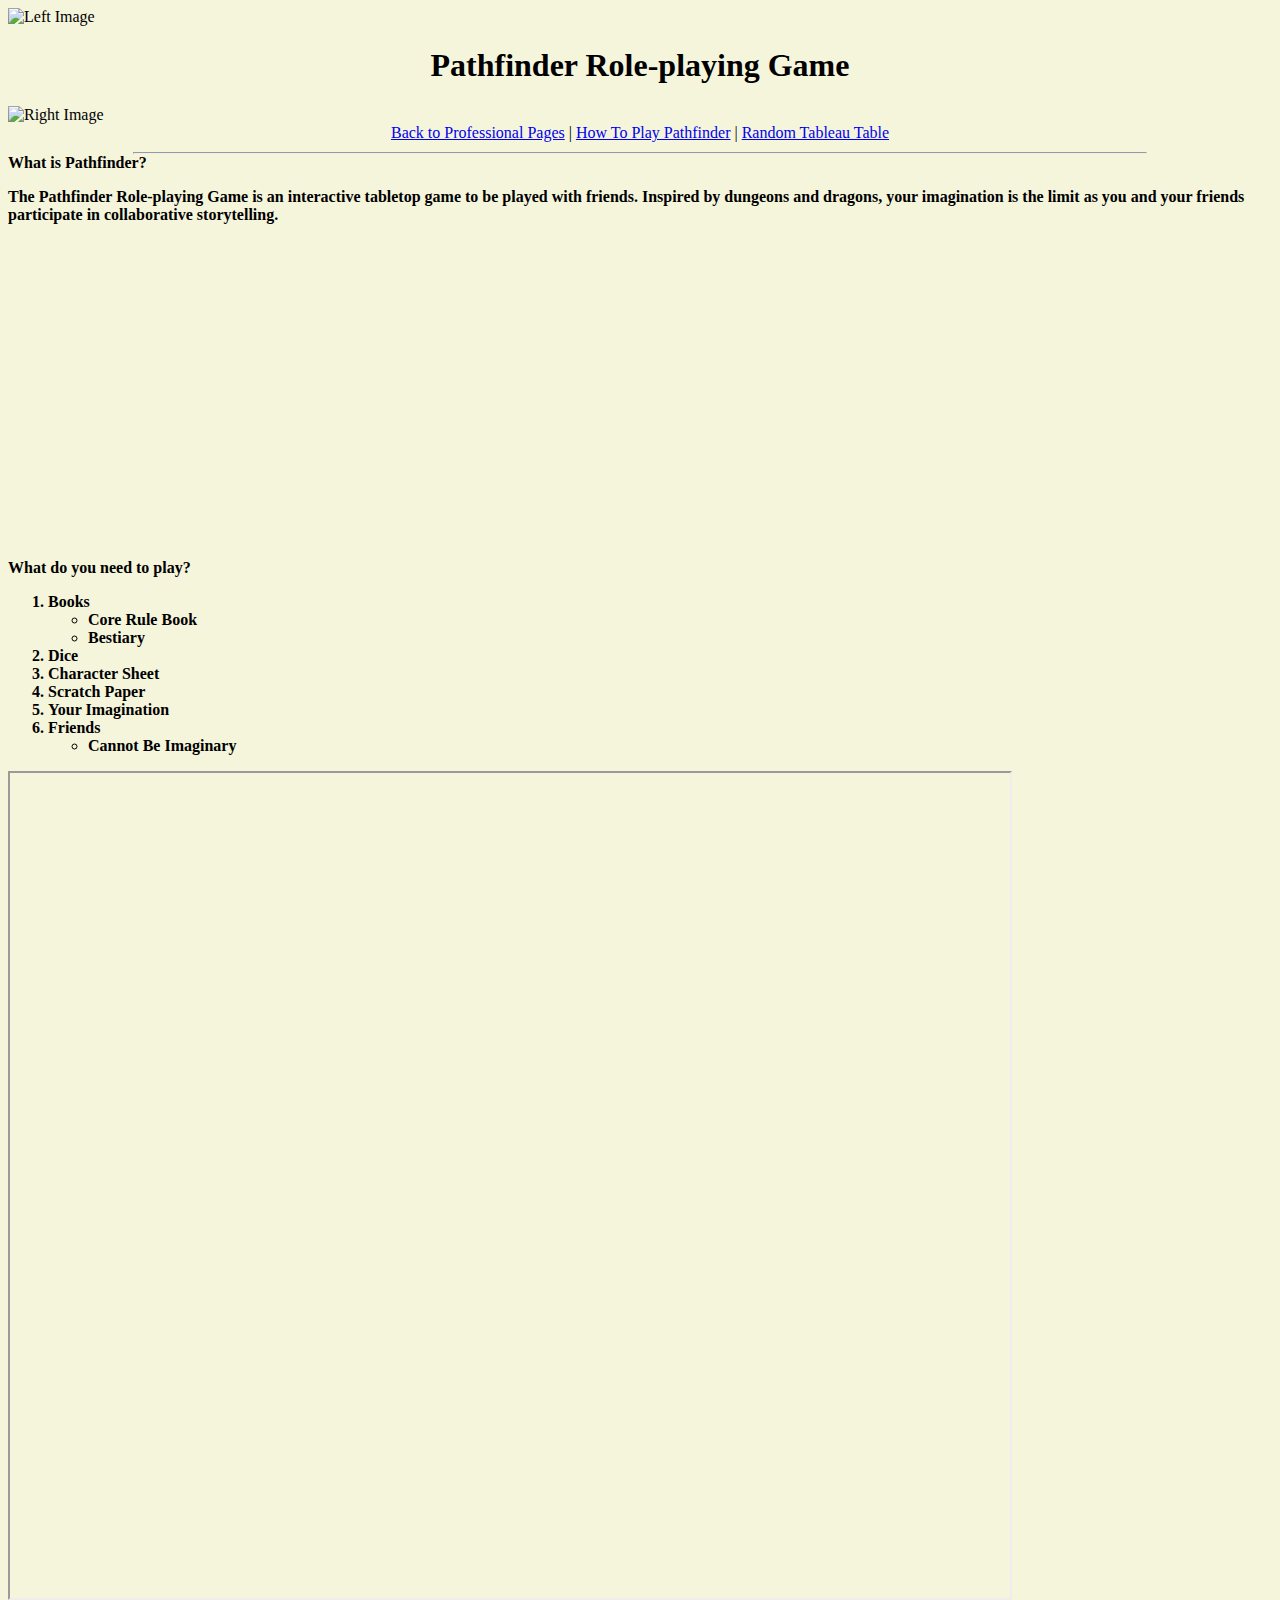
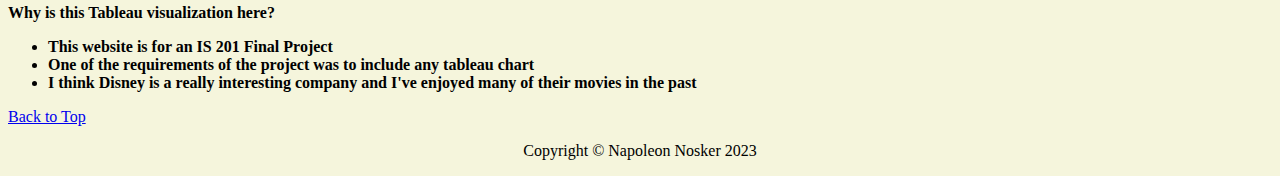
==== pathfinder.html @ 822316a0 "Add files via upload" ====
<!DOCTYPE html>
<html lang="en">
<head>
    <meta charset="UTF-8">
    <meta name="viewport" content="width=device-width, initial-scale=1.0">
    <title>Pathfinder RPG Hobby Page</title>
    <link rel="stylesheet" href="../startbootstrap-clean-blog-gh-pages/css/homemadestyles.css">
</head>
<body style="background-color: #f5f5dc;">

    <header>
        <img src="../startbootstrap-clean-blog-gh-pages/Images/Pathfinder_book_cover.jpg" alt="Left Image" class="cornerpic leftpic">
        <h1 style="text-align: center; font-weight: bold;" id="top">Pathfinder Role-playing Game</h1>
        <img src="../startbootstrap-clean-blog-gh-pages/Images/Pathfinder_ultimate.jpg" alt="Right Image" class="cornerpic rightpic">
        
        <!-- Links and anchors yooo -->
        <nav style="text-align: center;">
            <a href="index.html"> Back to Professional Pages</a> | 
            <a href="#youtube">How To Play Pathfinder</a> | 
            <a href="#tableau">Random Tableau Table</a>
        </nav>
        
        <!-- Took eternity and a half to make this line, had to rewatch the video -->
        <hr style="width: 80%; margin: auto; margin-top: 10px;">

    </header>

    <div class="div1" style="font-weight: bold;">What is Pathfinder? <br>
         <p class="regular">The Pathfinder Role-playing Game is an interactive tabletop game to be played with friends. Inspired by dungeons and dragons, your imagination is the limit as you and your friends participate in collaborative storytelling.</p>

    </div>
    <section id="youtube">
        <iframe width="560" height="315" src="https://www.youtube.com/embed/ty3Bhkkj63c" title="Pathfinder 1E How to Get Started" frameborder="0" allow="accelerometer; autoplay; clipboard-write; encrypted-media; gyroscope; picture-in-picture; web-share" allowfullscreen></iframe> 
    </section>

    <div class="div2" style="font-weight: bold;">What do you need to play?
        <ol class="regular">
            <li>Books
                <ul>
                    <li>Core Rule Book</li>
                    <li>Bestiary</li>
                </ul>
            </li>
            <li>Dice</li>
            <li>Character Sheet</li>
            <li>Scratch Paper</li>
            <li>Your Imagination</li>
            <li>Friends
                <ul>
                    <li>Cannot Be Imaginary</li>
                </ul>
            </li>
        </ol>
    </div>

    <section id="tableau">
        <iframe src="https://public.tableau.com/views/DisneyDominationofBestAnimatedFeatureAward/BestAnimatedFeatureWinners?:showVizHome=no&:embed=true" width="1000px" height="825px" style="max-width: 1200px; max-height: 1200px; overflow: hidden;"></iframe>
    </section>

    <div class="div3" style="font-weight: bold;">Why is this Tableau visualization here?
        <ul class="regular">
            <li>This website is for an IS 201 Final Project</li>
            <li>One of the requirements of the project was to include any tableau chart</li>
            <li>I think Disney is a really interesting company and I've enjoyed many of their movies in the past</li>
        </ul>
    </div>


    <footer>
        <a href="#top">Back to Top</a>
        <p style="text-align: center; text-decoration: none;">Copyright &copy; Napoleon Nosker 2023</p>
    </footer>

</body>
</html>
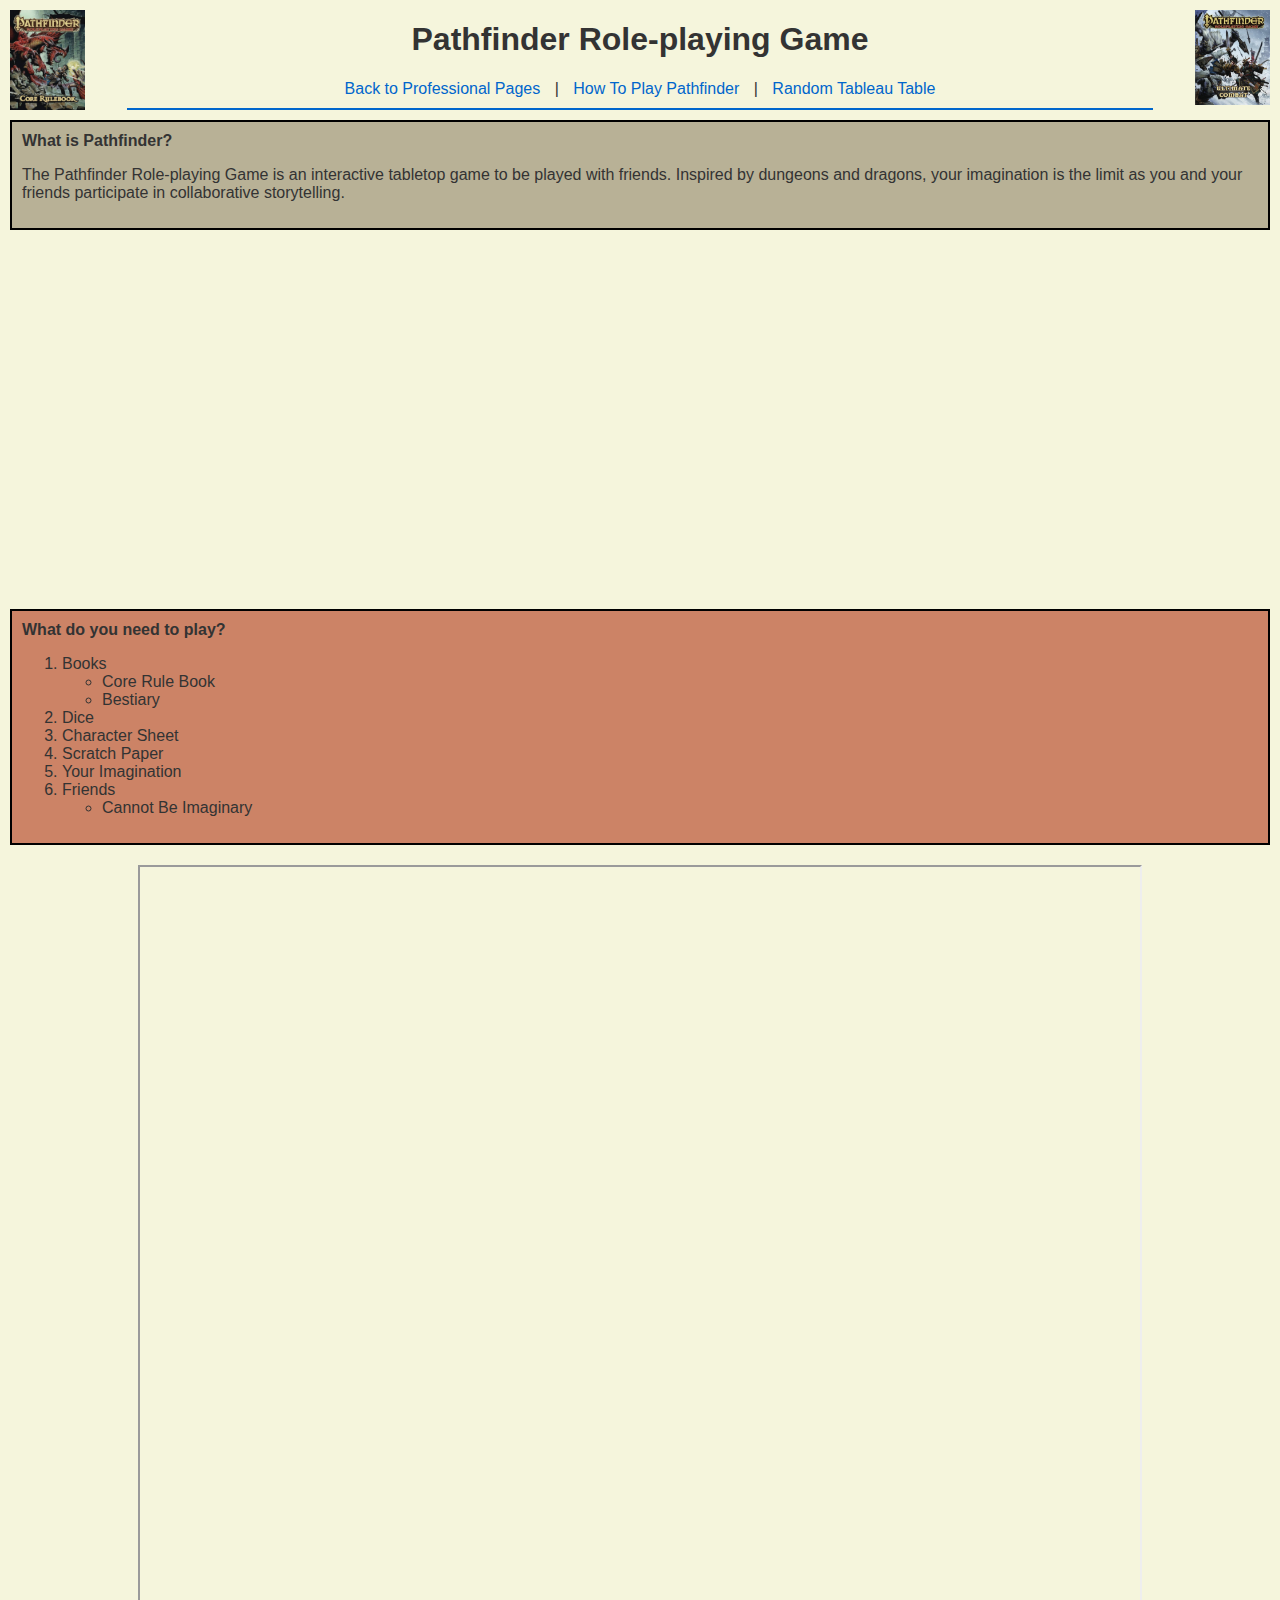
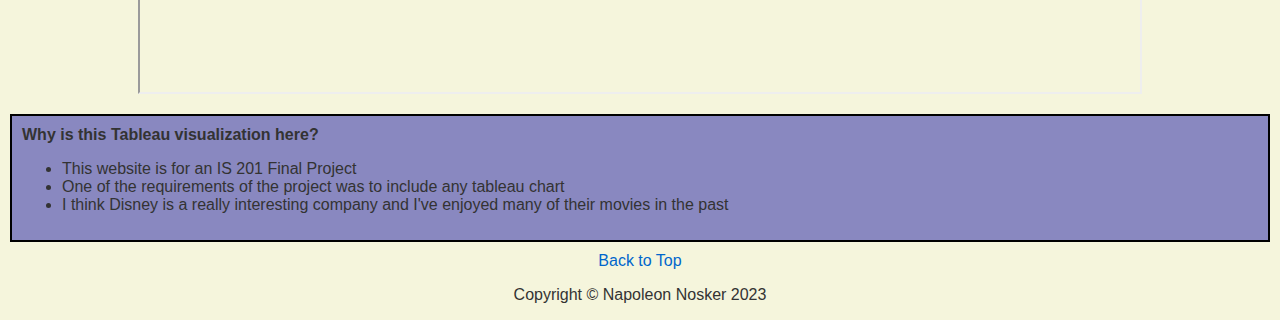
==== commit 2664ad0a: "Update pathfinder.html" ====
--- a/pathfinder.html
+++ b/pathfinder.html
@@ -4,14 +4,14 @@
     <meta charset="UTF-8">
     <meta name="viewport" content="width=device-width, initial-scale=1.0">
     <title>Pathfinder RPG Hobby Page</title>
-    <link rel="stylesheet" href="../startbootstrap-clean-blog-gh-pages/css/homemadestyles.css">
+    <link rel="stylesheet" href="../css/homemadestyles.css">
 </head>
 <body style="background-color: #f5f5dc;">
 
     <header>
-        <img src="../startbootstrap-clean-blog-gh-pages/Images/Pathfinder_book_cover.jpg" alt="Left Image" class="cornerpic leftpic">
+        <img src="../Images/Pathfinder_book_cover.jpg" alt="Left Image" class="cornerpic leftpic">
         <h1 style="text-align: center; font-weight: bold;" id="top">Pathfinder Role-playing Game</h1>
-        <img src="../startbootstrap-clean-blog-gh-pages/Images/Pathfinder_ultimate.jpg" alt="Right Image" class="cornerpic rightpic">
+        <img src="../Images/Pathfinder_ultimate.jpg" alt="Right Image" class="cornerpic rightpic">
         
         <!-- Links and anchors yooo -->
         <nav style="text-align: center;">
--- a/css/homemadestyles.css
+++ b/css/homemadestyles.css
@@ -0,0 +1,99 @@
+body {
+    font-family: 'Arial', sans-serif;
+    color: #333;
+    margin: 0;
+}
+
+header {
+    background-color: #f5f5dc;
+}
+
+nav a {
+    margin: 0 10px;
+    text-decoration: none;
+    color: #0066cc;
+}
+
+nav a:hover {
+    text-decoration: underline;
+}
+
+hr {
+    border: 1px solid #0066cc;
+}
+
+
+.cornerpic {
+    width: 75px; 
+    height: auto;
+    position: absolute;
+    top: 10px;
+}
+
+.leftpic {
+    left: 10px;
+}
+
+.rightpic {
+    right: 10px;
+}
+
+
+.div1 {
+    background-color: #b8b196;
+    padding: 10px;
+    margin: 10px;
+    border: 2px solid black;
+}
+
+.div2 {
+    background-color: #cc8366;
+    padding: 10px;
+    margin: 10px;
+    border: 2px solid black;
+}
+
+.div3 {
+    background-color: #8988c0;
+    padding: 10px;
+    margin: 10px;
+    border: 2px solid black;
+}
+
+#youtube {
+    text-align: center;
+}
+
+#youtube iframe {
+    display: inline-block;
+    margin: 20px auto; 
+}
+
+#tableau {
+    text-align: center;
+}
+
+#tableau iframe {
+    display: block;
+    margin: 20px auto; 
+}
+
+footer {
+    text-align: center;
+}
+
+footer a {
+    text-decoration: none;
+    color: #0066cc;
+    display: block;
+    margin-top: 10px; 
+}
+
+footer a:hover {
+    text-decoration: underline;
+}
+
+.regular {
+    text-decoration: none;
+    font-weight: normal;
+}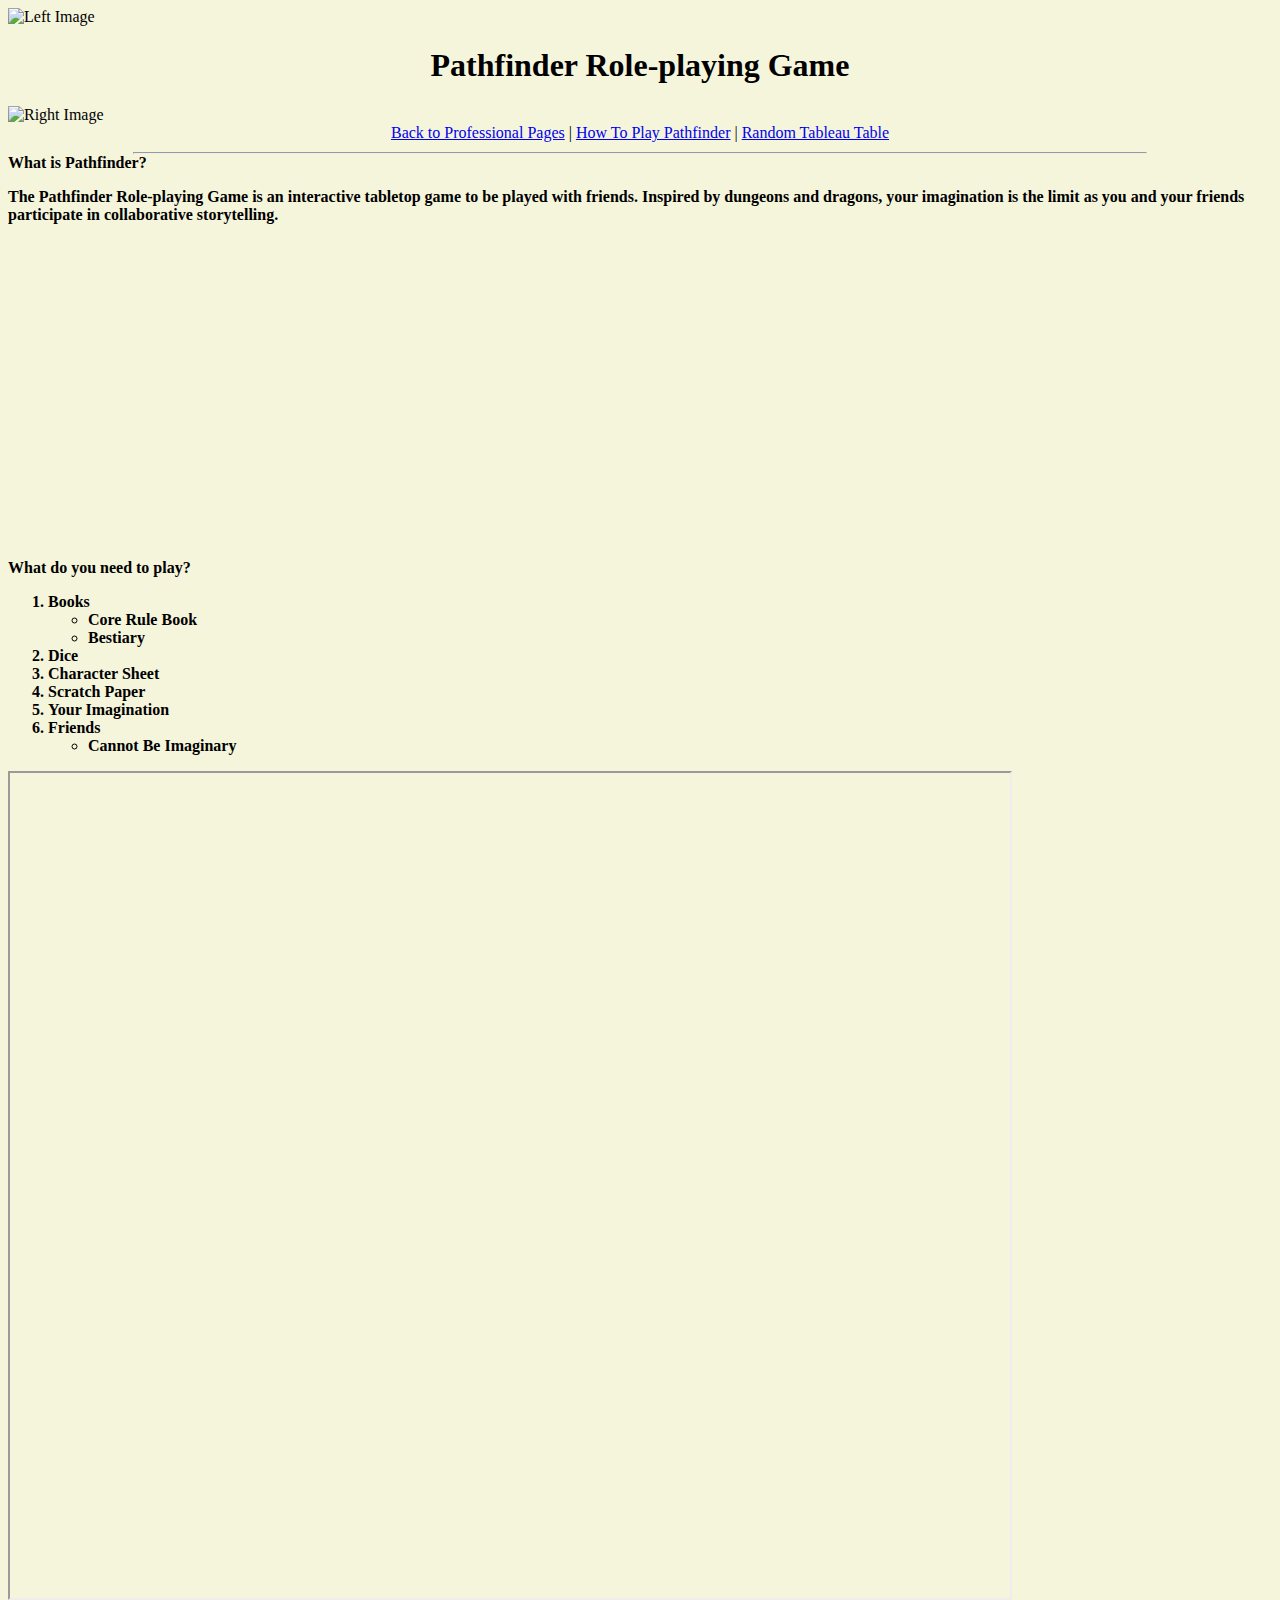
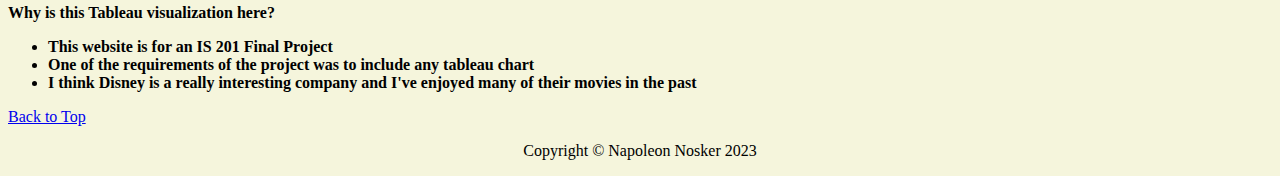
==== commit 96ddfc3c: "Update pathfinder.html" ====
--- a/pathfinder.html
+++ b/pathfinder.html
@@ -4,14 +4,14 @@
     <meta charset="UTF-8">
     <meta name="viewport" content="width=device-width, initial-scale=1.0">
     <title>Pathfinder RPG Hobby Page</title>
-    <link rel="stylesheet" href="../css/homemadestyles.css">
+    <link rel="stylesheet" href="../IS201Project/css/homemadestyles.css">
 </head>
 <body style="background-color: #f5f5dc;">
 
     <header>
-        <img src="../Images/Pathfinder_book_cover.jpg" alt="Left Image" class="cornerpic leftpic">
+        <img src="../IS201Project/Images/Pathfinder_book_cover.jpg" alt="Left Image" class="cornerpic leftpic">
         <h1 style="text-align: center; font-weight: bold;" id="top">Pathfinder Role-playing Game</h1>
-        <img src="../Images/Pathfinder_ultimate.jpg" alt="Right Image" class="cornerpic rightpic">
+        <img src="../IS201Project/Images/Pathfinder_ultimate.jpg" alt="Right Image" class="cornerpic rightpic">
         
         <!-- Links and anchors yooo -->
         <nav style="text-align: center;">
